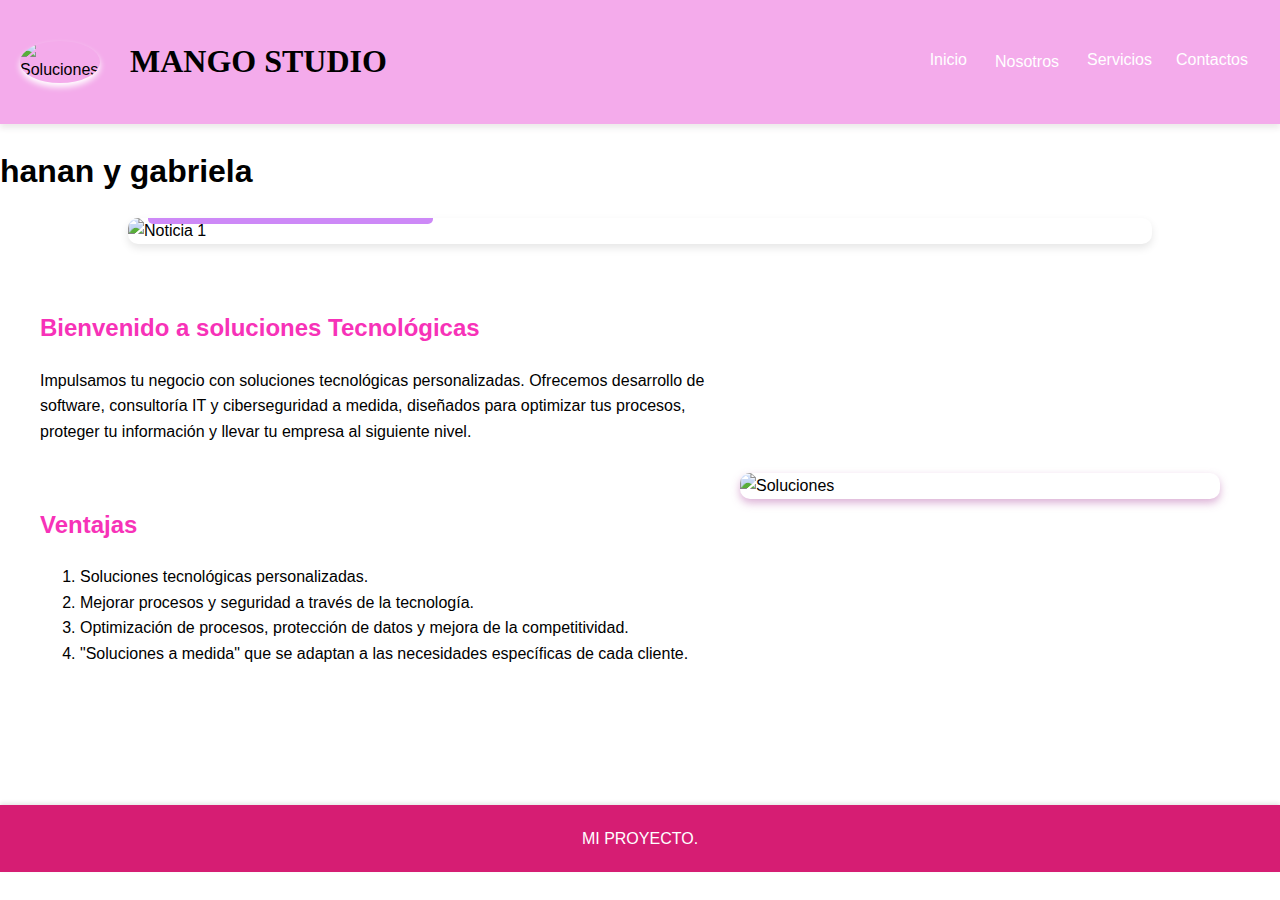
==== index.html @ 1bc66a60 "new" ====
<!DOCTYPE html>
<html lang="es">                                                         <!-- Declara el tipo de documento como HTML5 y establece el idioma a español. -->
<head>
    <meta charset="UTF-8">                                                <!-- Especifica la codificación de caracteres como UTF-8 para soportar caracteres especiales. -->
    <meta name="viewport" content="width=device-width, initial-scale=1.0"> <!-- Configura la visualización para adaptarse a diferentes tamaños de pantalla, esencial para el diseño responsivo. -->
    <title>x</title>                                            <!-- Título de la página que aparecerá en la pestaña del navegador. -->
    <link rel="stylesheet" href="/CSS/archivo1.css">                             <!-- Vincula una hoja de estilo CSS externa para el diseño y la apariencia de la página. -->
</head>

<body> 
    <!-- Información del encabezado -->
    <header>
        <div class="logo-titulo">
            <img id="icono1" src="/manguitos2/IMAGENES/logo1.png" alt="Soluciones">       <!-- Imagen del logo de la empresa con un identificador único (id). -->
            <h1 id="superior">MANGO STUDIO</h1>                                    <!-- Título de la empresa con un identificador único (id) para estilo personalizado. -->
        </div>
        <nav class="navbar">  
            <ul class="menu">                                                    <!-- Lista no ordenada para el menú de navegación principal. -->
                <li><a href="/index.html">Inicio</a></li>                        <!-- Enlace al inicio de la página. -->
                <li class="dropup">                                              <!-- Elemento de menú con submenú (dropup). -->
                    <button class="dropbtn">Nosotros</button>                   <!-- Botón que activa el submenú. -->
                    <div class="dropup-content">                                <!-- Contenedor para los elementos del submenú. -->
                        <a href="mision.html">Mision</a>                        <!-- Enlace a la página de Misión. -->
                        <a href="vision.html">Vision</a>                        <!-- Enlace a la página de Visión. -->
                        <a href="prinicipios.html">Principios</a>               <!-- Enlace a la página de Principios. -->
                    </div>
                </li>
                <li><a href="#">Servicios</a></li>                              <!-- Enlace a la sección de Servicios. -->
                <li><a href="#">Contactos</a></li>                              <!-- Enlace a la sección de Contactos. -->
            </ul>
        </nav>
    </header>
    <h1>hanan y gabriela</h1>
    <!-- Carrusel de imágenes o slider -->
    <div class="slider">
        <!-- Botones de radio para el control manual del slider -->
        <input type="radio" name="radio-btn" id="radio1" checked> <!-- Botón de radio para la primera imagen, marcado por defecto. -->
        <input type="radio" name="radio-btn" id="radio2"> <!-- Botón de radio para la segunda imagen. -->
        <input type="radio" name="radio-btn" id="radio3"> <!-- Botón de radio para la tercera imagen. -->

        <div class="slides"> <!-- Contenedor de las diapositivas del slider. -->
            <!-- Primera diapositiva del slider -->
            <div class="slide first"> 
                <img src="/manguitos2/IMAGENES/IMG1.jpg" alt="Noticia 1"> <!-- Imagen para la primera diapositiva. -->
                <div class="caption"> <!-- Contenedor de texto que acompaña la imagen. -->
                    <h2>Título de la Noticia 1</h2>
                    <p>Descripción breve de la noticia 1...</p>
                </div>
            </div>
            <!-- Segunda diapositiva del slider -->
            <div class="slide">
                <img src="/manguitos2/IMAGENES/IMG2.jpg" alt="Noticia 2"> <!-- Imagen para la segunda diapositiva. -->
                <div class="caption">
                    <h2>Título de la Noticia 2</h2>
                    <p>Descripción breve de la noticia 2...</p>
                </div>
            </div>
            <!-- Tercera diapositiva del slider -->
            <div class="slide">
                <img src="/manguitos2/IMAGENES/IMG3.png" alt="Noticia 3"> <!-- Imagen para la tercera diapositiva. -->
                <div class="caption">
                    <h2>Título de la Noticia 3</h2>
                    <p>Descripción breve de la noticia 3...</p>
                </div>
            </div>
        </div>

        <!-- Navegación automática del slider (indicadores visuales) -->
        <div class="navigation-auto">
            <div class="auto-btn1"></div> <!-- Botón automático para la primera imagen. -->
            <div class="auto-btn2"></div> <!-- Botón automático para la segunda imagen. -->
            <div class="auto-btn3"></div> <!-- Botón automático para la tercera imagen. -->
        </div>

        <!-- Navegación manual del slider (botones de control) -->
        <div class="navigation-manual">
            <label for="radio1" class="manual-btn"></label> <!-- Botón manual para la primera imagen. -->
            <label for="radio2" class="manual-btn"></label> <!-- Botón manual para la segunda imagen. -->
            <label for="radio3" class="manual-btn"></label> <!-- Botón manual para la tercera imagen. -->
        </div>
    </div>
    
    <!-- Sección principal de contenido -->
    <main>
        <section class="texto-imagen"> <!-- Sección que contiene texto e imágenes. -->
            <div class="texto"> <!-- Contenedor para el texto explicativo. -->
                <h2>Bienvenido a soluciones Tecnológicas</h2> <!-- Encabezado de bienvenida. -->
                <p>Impulsamos tu negocio con soluciones tecnológicas personalizadas. Ofrecemos desarrollo de software, consultoría IT y 
                    ciberseguridad a medida, diseñados para optimizar tus procesos, proteger tu información y llevar tu empresa al siguiente nivel.</p>
                <br>
                <h2>Ventajas</h2>
                <ol> <!-- Lista ordenada que enumera las ventajas ofrecidas por la empresa. -->
                    <li>Soluciones tecnológicas personalizadas.</li>
                    <li>Mejorar procesos y seguridad a través de la tecnología.</li>
                    <li>Optimización de procesos, protección de datos y mejora de la competitividad.</li>
                    <li>"Soluciones a medida" que se adaptan a las necesidades específicas de cada cliente.</li>
                </ol>
            </div>
            <div class="image-container"> <!-- Contenedor para la imagen que acompaña al texto. -->
                <img src="/manguitos2/IMAGENES/desarrollo.jpg" alt="Soluciones"> <!-- Imagen representativa de los servicios de la empresa. -->
            </div>
            <br><br>
 
        </section>
    </main>
    <!-- Pie de página -->
    <footer>
        <p>MI PROYECTO.</p> <!-- Información de derechos reservados en el pie de página. -->
    </footer>
</body>
</html>
---- CSS/archivo1.css ----
body {
    margin: 0;
    font-family: 'Roboto', sans-serif;
    line-height: 1.6;
    background-color: #ffffff;
    color: #000000;
}
h2{
    color: #f732b8;
}

header {
    background-color: rgb(244, 171, 235);
    color: #000000; 
    padding: 15px 20px;
    box-shadow: 0 4px 6px rgba(235, 233, 233, 0.986);
    display: flex;
    justify-content: space-between;
    align-items: center;
}

#superior {
    font-size: 2.0rem;
    font-weight: bold;
    margin-left: 30px; 
    align-items: center; 
    font-family: 'Times New Roman', Times, serif;
}

.logo-titulo {
    display: flex;
    align-items: center;
}

#icono1 {
    max-width: 80px;
    border-radius: 70%;
    box-shadow: 0 4px 6px rgb(255, 255, 255);
}

.navbar {
    background-color: transparent; 
}

.navbar ul {
    margin: 0;
    padding: 0;
    display: flex;
    justify-content: flex-end;
    list-style: none;

}

.navbar ul li a {
    display: block;
    color: white;
    text-align: center;
    padding: 10px 12px;
    text-decoration: none; 
    transition: background-color 0.3s;
    list-style: none;
}

.navbar ul li a:hover {
    background-color: white;
    transform: scale(1.1);
    border-radius: 1px;
    color: black;
}

.navbar ul li a.active {
    background-color: #f664ea;
    border-radius: 4px;
}

.dropbtn {
    background-color: rgba(203, 32, 166, 0);
    color: white;
    padding: 16px;
    font-size: 16px;
    border: none; 
}

.dropup {
    position: relative;
    display: inline-block;
    z-index: 2; 
}

.dropup-content {
    display: none;
    position: absolute;
    background-color: rgb(234, 134, 181);
    min-width: 160px;
}

.dropup-content a {
    color: black;
    padding: 12px 16px;
    text-decoration: none;
    display: block;
}

.dropup-content a:hover{background-color:#ebebeb;}

.dropup:hover .dropup-content {
    display: block; 
}

.dropup:hover .dropbtn {
    background-color: #f7f9f9;
    color:#000000
}

@media screen and (max-width: 600px) {
    .navbar ul {
        flex-direction: column; 
        width: 100%;
    }

    .navbar ul li {
        width: 100%;
    }

    .navbar ul li a {
        text-align: left;
        padding: 10px; 
    }

    .submenu { 
        position: static;
        width: 100%;
        margin-left: 10px;
    }
}

@media screen and (max-width: 600px) {
    header {
        flex-direction: column; 
        align-items: flex-start;
    }

    .navbar ul {
        justify-content: flex-start;
        width: 100%;
    }

    .navbar ul li {
        width: 100%;
    }

    .navbar ul li a {
        text-align: left;
        padding: 10px;
    }
}

main {
    padding-top: 2%;
    padding-bottom: 8%;
    max-width: 1200px;
    margin: 0 auto;
}

.texto-imagen {
    display: flex;
    align-items: center;
    justify-content: space-between;
    gap: 20px;
    margin-bottom: 20px;
}



.texto-imagen .texto {
    flex: 1;
    max-width: 60%;
    
}

.texto-imagen .image-container {
    flex: 1;
    max-width: 40%;
}

.image-container img { 
    width: 100%;
    height: auto;
    max-width: 100%;
    display: block;
    border-radius: 10px;
    box-shadow: 0 4px 8px rgba(208, 152, 201, 0.751);
}

.image-container img:hover {
    transform: scale(1.05);
    transition: transform 0.3s ease;
}

footer {
    background-color: rgb(214, 29, 115);
    color: white;
    text-align: center;
    padding: 5px 0;
    width: 100%;
    bottom: 0;
    box-shadow: 0 -2px 4px rgba(0, 0, 0, 0.1);
}

@media (max-width: 768px) {
    .texto-imagen {
        flex-direction: column;
    }

    nav ul li {
        display: block;
        text-align: center;
        margin: 10px 0;
    }

    footer {
        position: relative;
    }
}

.slider {
    width: 80%;
    margin: 20px auto;
    position: relative;
    overflow: hidden;
    border-radius: 10px;
    box-shadow: 0 4px 8px rgba(0, 0, 0, 0.1);
    z-index: 1;
}

.slides {
    display: flex;
    width: 300%;
    transition: 0.6s;
    color: #000000;
    h2{
        color: #000;
        font-family: cursive;
    }
}

input[type="radio"] {
    display: none;
}

.slide {
    width: 33.3333%;
    position: relative;
}

.slide img {
    width: 100%;
    height: auto;
    display: block;
}

.caption {
    position: absolute;
    bottom: 20px;
    left: 20px;
    background-color: rgb(205, 137, 247);
    color: rgb(0, 0, 0);
    padding: 10px 20px;
    border-radius: 5px;
}

.caption h2 {
    margin: 0 0 10px;
    font-size: 16px;
}

.navigation-manual {
    position: absolute;
    width: 100%;
    bottom: 10px;
    display: flex;
    justify-content: center;
}

.manual-btn {
    border: 2px solid #fff;
    padding: 5px;
    border-radius: 50%;
    cursor: pointer;
    transition: 0.4s;
}

.manual-btn:hover {
    background: #fff;
}

#radio1:checked ~ .slides {
    margin-left: 0;
}

.navigation-auto {
    position: absolute;
    width: 100%;
    bottom: 10px;
    display: flex;
    justify-content: center;
    visibility: hidden;
}

.auto-btn1, .auto-btn2, .auto-btn3 {
    border: 2px solid #fff;
    padding: 5px;
    border-radius: 50%;
    cursor: pointer;
    transition: 0.4s;
    margin: 0 10px;
}

@keyframes slide {
    0% {margin-left: 0;}
    33% {margin-left: -100%;}
    66% {margin-left: -200%;}
    100% {margin-left: 0;}
}

.slider:hover .navigation-auto {
    visibility: visible;
}
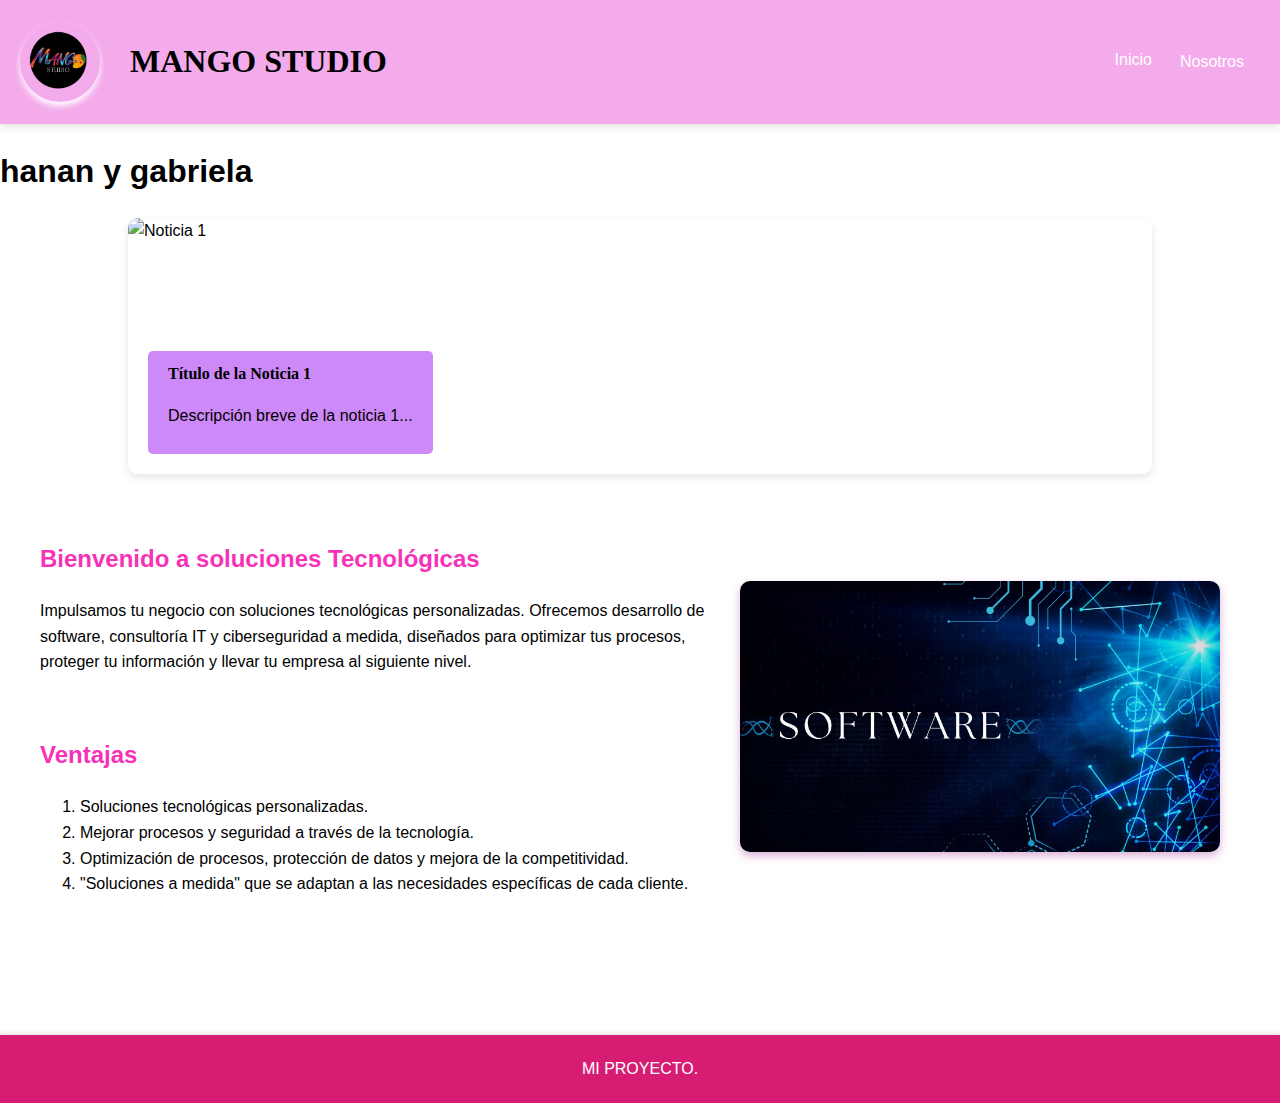
==== commit 4bf60f00: "all changes links" ====
--- a/index.html
+++ b/index.html
@@ -4,14 +4,14 @@
     <meta charset="UTF-8">                                                <!-- Especifica la codificación de caracteres como UTF-8 para soportar caracteres especiales. -->
     <meta name="viewport" content="width=device-width, initial-scale=1.0"> <!-- Configura la visualización para adaptarse a diferentes tamaños de pantalla, esencial para el diseño responsivo. -->
     <title>x</title>                                            <!-- Título de la página que aparecerá en la pestaña del navegador. -->
-    <link rel="stylesheet" href="/CSS/archivo1.css">                             <!-- Vincula una hoja de estilo CSS externa para el diseño y la apariencia de la página. -->
+    <link rel="stylesheet" href="./CSS/archivo1.css">                             <!-- Vincula una hoja de estilo CSS externa para el diseño y la apariencia de la página. -->
 </head>
 
 <body> 
     <!-- Información del encabezado -->
     <header>
         <div class="logo-titulo">
-            <img id="icono1" src="/manguitos2/IMAGENES/logo1.png" alt="Soluciones">       <!-- Imagen del logo de la empresa con un identificador único (id). -->
+            <img id="icono1" src="./IMAGENES/logo1.png" alt="Soluciones">       <!-- Imagen del logo de la empresa con un identificador único (id). -->
             <h1 id="superior">MANGO STUDIO</h1>                                    <!-- Título de la empresa con un identificador único (id) para estilo personalizado. -->
         </div>
         <nav class="navbar">  
@@ -20,13 +20,10 @@
                 <li class="dropup">                                              <!-- Elemento de menú con submenú (dropup). -->
                     <button class="dropbtn">Nosotros</button>                   <!-- Botón que activa el submenú. -->
                     <div class="dropup-content">                                <!-- Contenedor para los elementos del submenú. -->
-                        <a href="mision.html">Mision</a>                        <!-- Enlace a la página de Misión. -->
-                        <a href="vision.html">Vision</a>                        <!-- Enlace a la página de Visión. -->
-                        <a href="prinicipios.html">Principios</a>               <!-- Enlace a la página de Principios. -->
+                        <a href="./HTML/mision.html">Mision</a>                        <!-- Enlace a la página de Misión. -->
+                        <a href="./HTML/servicios.html">Servicios</a>                        <!-- Enlace a la página de Visión. -->              <!-- Enlace a la página de Principios. -->
                     </div>
-                </li>
-                <li><a href="#">Servicios</a></li>                              <!-- Enlace a la sección de Servicios. -->
-                <li><a href="#">Contactos</a></li>                              <!-- Enlace a la sección de Contactos. -->
+                </li>                          <!-- Enlace a la sección de Contactos. -->
             </ul>
         </nav>
     </header>
@@ -49,7 +46,7 @@
             </div>
             <!-- Segunda diapositiva del slider -->
             <div class="slide">
-                <img src="/manguitos2/IMAGENES/IMG2.jpg" alt="Noticia 2"> <!-- Imagen para la segunda diapositiva. -->
+                <img src="./IMAGENES/IMG2.jpg" alt="Noticia 2"> <!-- Imagen para la segunda diapositiva. -->
                 <div class="caption">
                     <h2>Título de la Noticia 2</h2>
                     <p>Descripción breve de la noticia 2...</p>
@@ -57,7 +54,7 @@
             </div>
             <!-- Tercera diapositiva del slider -->
             <div class="slide">
-                <img src="/manguitos2/IMAGENES/IMG3.png" alt="Noticia 3"> <!-- Imagen para la tercera diapositiva. -->
+                <img src="./IMAGENES/IMG3.png" alt="Noticia 3"> <!-- Imagen para la tercera diapositiva. -->
                 <div class="caption">
                     <h2>Título de la Noticia 3</h2>
                     <p>Descripción breve de la noticia 3...</p>
@@ -97,7 +94,7 @@
                 </ol>
             </div>
             <div class="image-container"> <!-- Contenedor para la imagen que acompaña al texto. -->
-                <img src="/manguitos2/IMAGENES/desarrollo.jpg" alt="Soluciones"> <!-- Imagen representativa de los servicios de la empresa. -->
+                <img src="./IMAGENES/desarrollo.jpg" alt="Soluciones"> <!-- Imagen representativa de los servicios de la empresa. -->
             </div>
             <br><br>
  
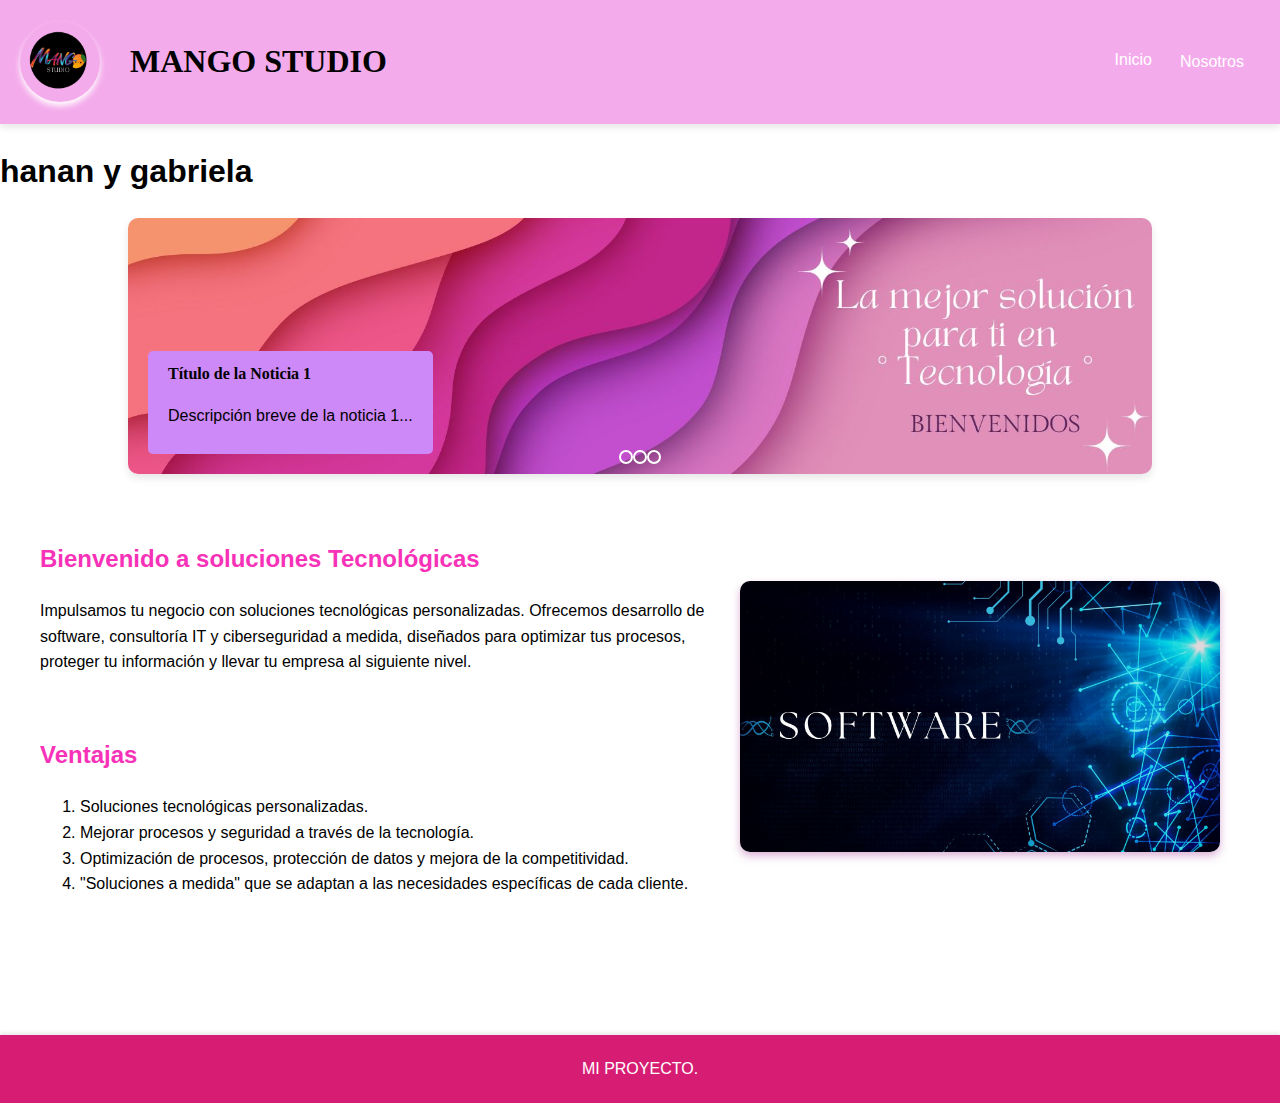
==== commit 1b5c006e: "All finish" ====
--- a/index.html
+++ b/index.html
@@ -38,7 +38,7 @@
         <div class="slides"> <!-- Contenedor de las diapositivas del slider. -->
             <!-- Primera diapositiva del slider -->
             <div class="slide first"> 
-                <img src="/manguitos2/IMAGENES/IMG1.jpg" alt="Noticia 1"> <!-- Imagen para la primera diapositiva. -->
+                <img src="./IMAGENES/IMG1.jpg" alt="Noticia 1"> <!-- Imagen para la primera diapositiva. -->
                 <div class="caption"> <!-- Contenedor de texto que acompaña la imagen. -->
                     <h2>Título de la Noticia 1</h2>
                     <p>Descripción breve de la noticia 1...</p>
